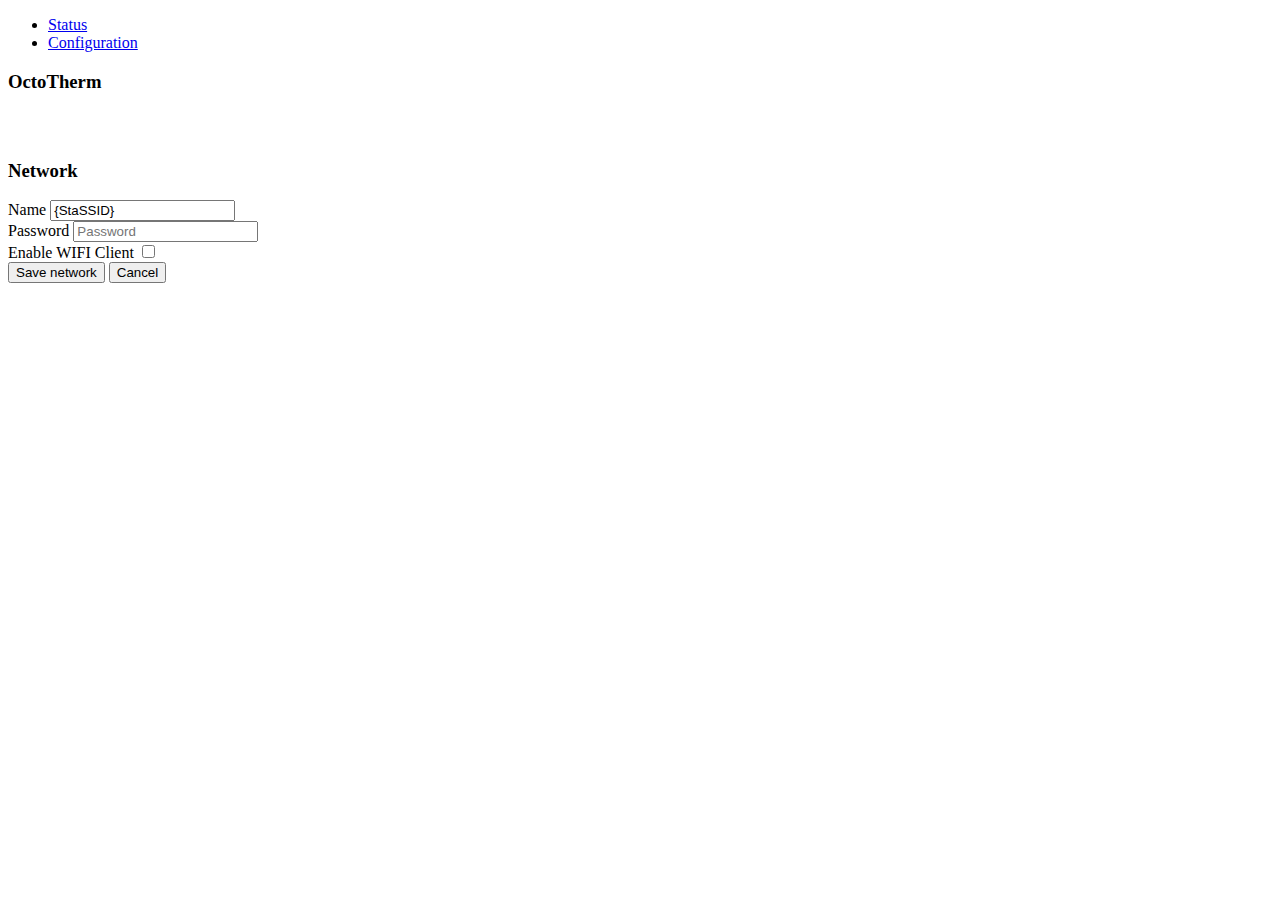
==== files/config.html @ 540bed77 "Initial commit" ====
<!DOCTYPE html>
<html lang="en">
  <head>
    <meta charset="utf-8">
    <meta http-equiv="X-UA-Compatible" content="IE=edge">
    <meta name="viewport" content="width=device-width, initial-scale=1">

    <title>OctoTherm configuration</title>

    <!-- Bootstrap core -->
    <link href="bootstrap.min.css" rel="stylesheet">
	<script src="jquery-2.1.4.min.js"></script>
	<style>
		.main { font-size: 63px; }
	</style>

  </head>
<script src="config.js"></script>
  <body>

    <div class="container">
      <div class="header">
        <nav>
          <ul class="nav nav-pills pull-right">
            <li role="presentation"><a href="/">Status</a></li>
            <li role="presentation" class="active"><a href="/config">Configuration</a></li>
          </ul>
        </nav>
        <h3 class="text-muted">OctoTherm</h3>
      </div>
	  
	  <div class="row">
		<h2>&nbsp;</h2>
		<div class="col-xs-offset-2 col-xs-8">
			<!-- Network config -->
			<div>
			  <div class="panel panel-default">
				<div class="panel-heading">
				  <h3 class="panel-title">Network</h3>
				</div>
				<div class="panel-body">
				  <form id="form_netcfg" method="POST">
					  <div class="form-group">
						<label for="StaSSID">Name</label>
						<input type="text" id="StaSSID" name="StaSSID" class="form-control" placeholder="Enter SSID" value="{StaSSID}">
					  </div>
					  <div class="form-group">
						<label for="Password">Password</label>
						<input type="password" id="StaPassword" name="StaPassword" class="form-control" placeholder="Password">
					  </div>
					  <div class="form-group">
						<label for="StaEnable">Enable WIFI Client</label>
						<input type="checkbox" id="StaEnable" name="StaEnable" class="form-control">
					  </div>
					  <button type="submit" class="btn btn-success">Save network</button>
					  <button type="button" id="netcfg_cancel" class="btn btn-link">Cancel</button>
					</form>
				</div>
			  </div>
			</div>
			
			<!-- TyTherm adjustment config -->
			
		</div> <!-- /col -->
	</div> <!-- /row -->

	</div> <!-- /container -->
  </body>
</html>
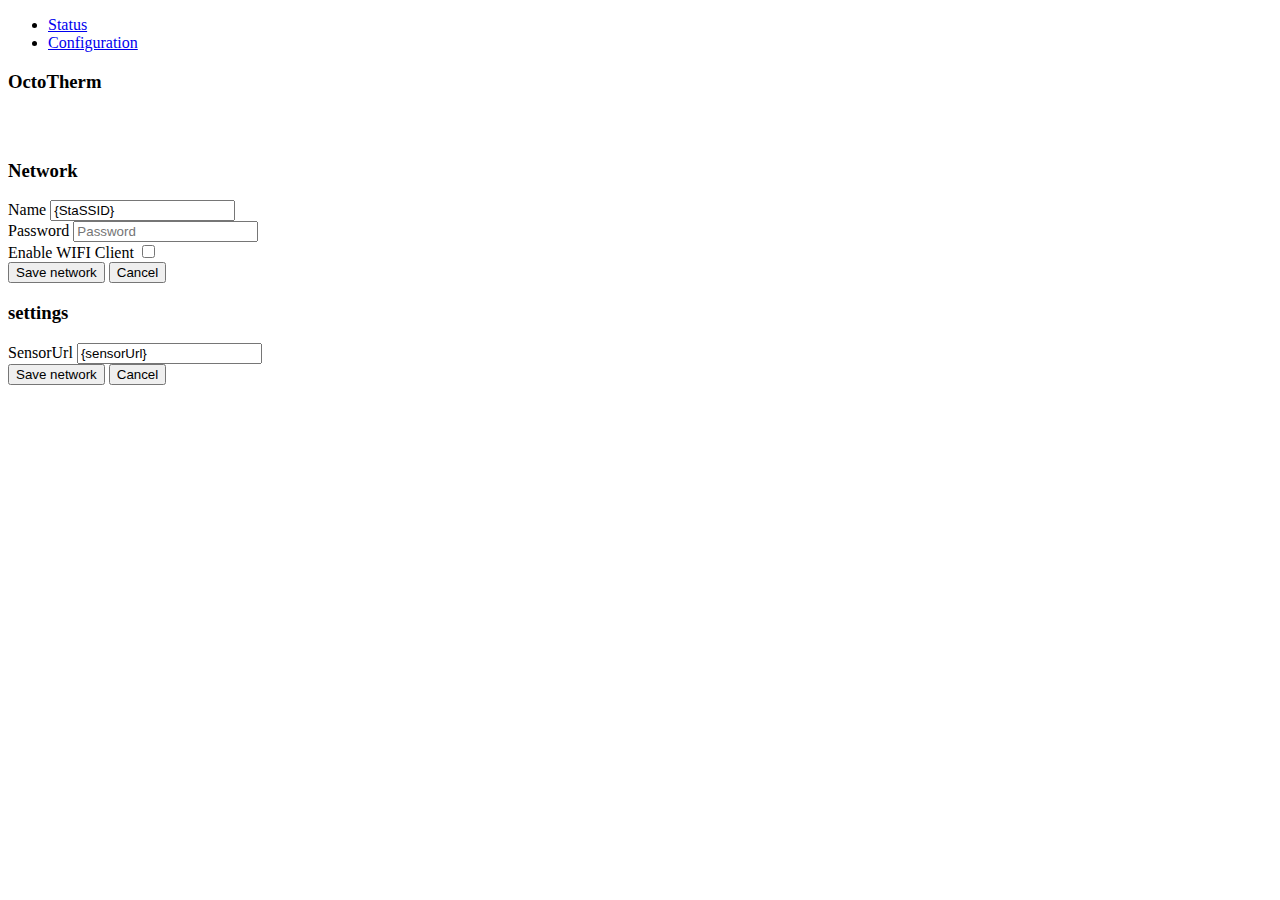
==== commit 0d251496: "* http_stability" ====
--- a/files/config.html
+++ b/files/config.html
@@ -59,8 +59,24 @@
 			  </div>
 			</div>
 			
-			<!-- TyTherm adjustment config -->
-			
+		<!-- OctoTherm adjustment config -->
+			<div>
+				<div class="panel panel-default">
+					<div class="panel-heading">
+						<h3 class="panel-title">settings</h3>
+					</div>
+					<div class="panel-body">
+						<form id="form_settings" method="POST">
+							<div class="form-group">
+								<label for="StaSSID">SensorUrl</label>
+								<input type="text" id="sensorUrl" name="sensorUrl" class="form-control" value="{sensorUrl}">
+							</div>
+							<button type="submit" class="btn btn-success">Save network</button>
+					  		<button type="button" id="settings_cancel" class="btn btn-link">Cancel</button>
+						</form>
+					</div>
+				</div>
+			</div>
 		</div> <!-- /col -->
 	</div> <!-- /row -->
 
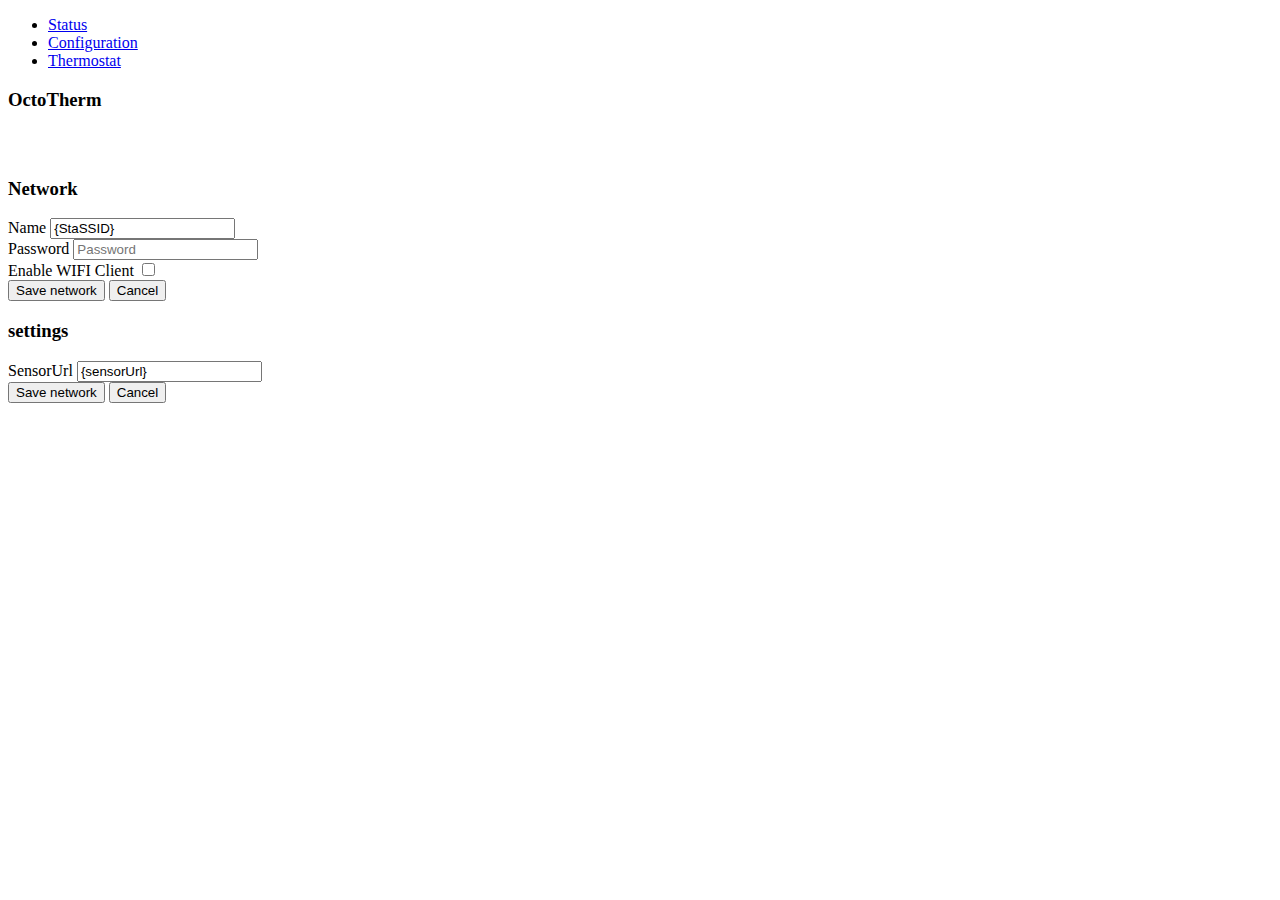
==== commit b1df9b27: "* Some UI enhancements. Add navigation menu." ====
--- a/files/config.html
+++ b/files/config.html
@@ -24,6 +24,7 @@
           <ul class="nav nav-pills pull-right">
             <li role="presentation"><a href="/">Status</a></li>
             <li role="presentation" class="active"><a href="/config">Configuration</a></li>
+            <li role="presentation"><a href="/thermostat.html">Thermostat</a></li>
           </ul>
         </nav>
         <h3 class="text-muted">OctoTherm</h3>
